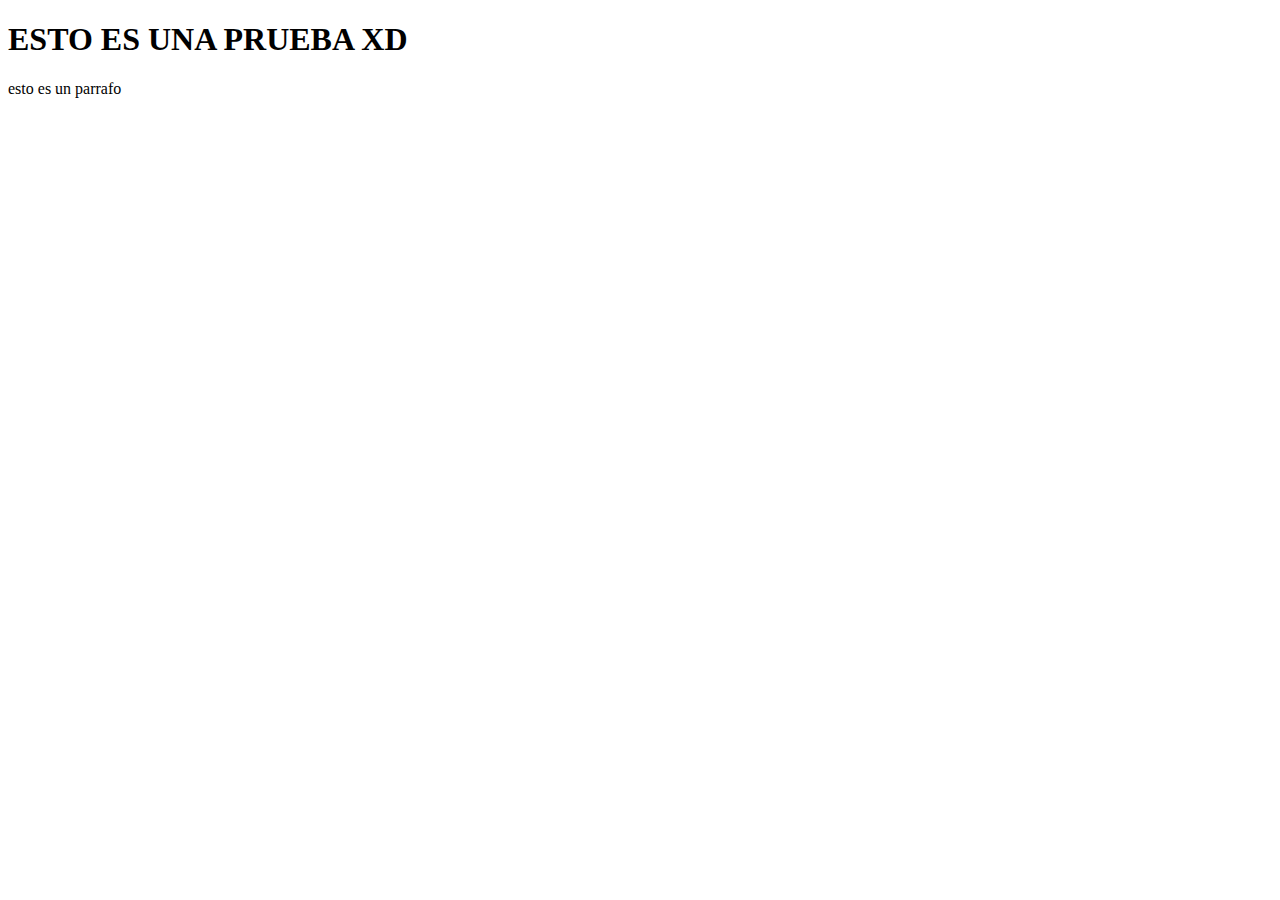
==== index.html @ 75e4427c "2121" ====
<!DOCTYPE html>
<html lang="en">
<head>
    <meta charset="UTF-8">
    <meta http-equiv="X-UA-Compatible" content="IE=edge">
    <meta name="viewport" content="width=device-width, initial-scale=1.0">
    <title>Document</title>
</head>
    
  <style href ="miestilo.css"> </style>
<body>
    <h1>ESTO ES UNA PRUEBA XD</h1>

    <p>esto  es un parrafo</p>
</body>
</html>
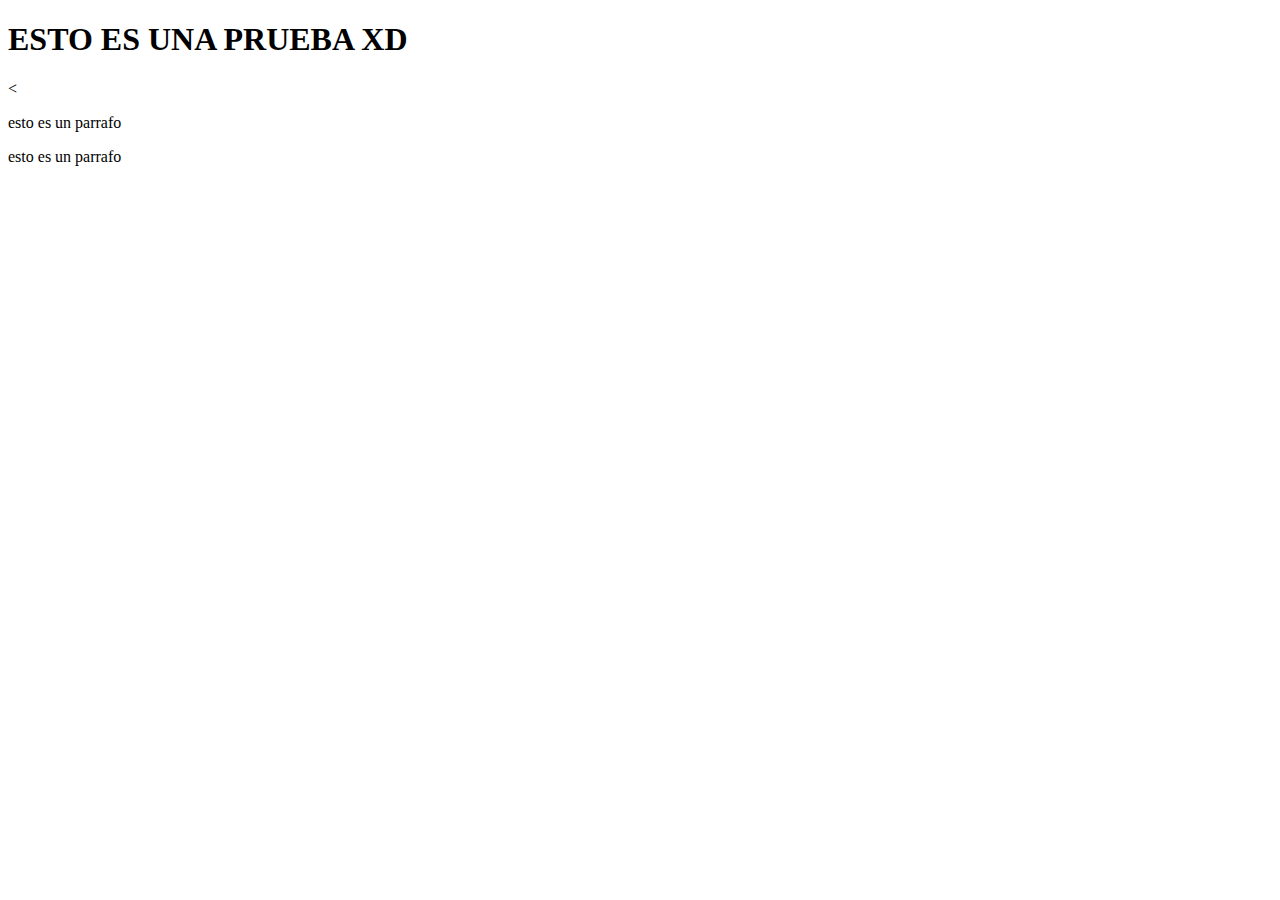
==== commit 3bf857a1: "dasdasd\" ====
--- a/index.html
+++ b/index.html
@@ -10,6 +10,8 @@
   <style href ="miestilo.css"> </style>
 <body>
     <h1>ESTO ES UNA PRUEBA XD</h1>
+<
+    <p>esto  es un parrafo</p>
 
     <p>esto  es un parrafo</p>
 </body>
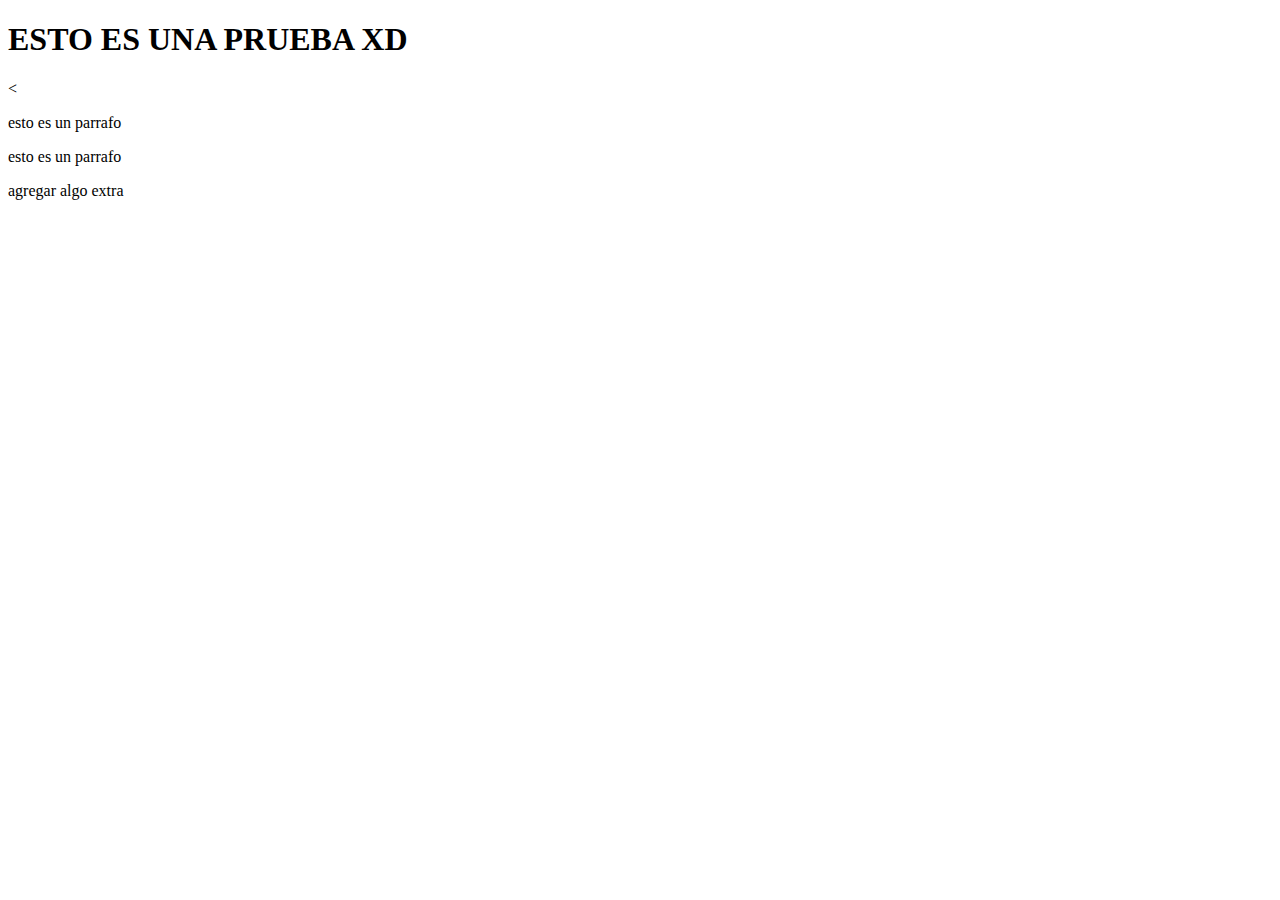
==== commit 56c2ccc6: "Update index.html" ====
--- a/index.html
+++ b/index.html
@@ -14,5 +14,6 @@
     <p>esto  es un parrafo</p>
 
     <p>esto  es un parrafo</p>
+    <p>agregar algo extra</p>
 </body>
 </html>
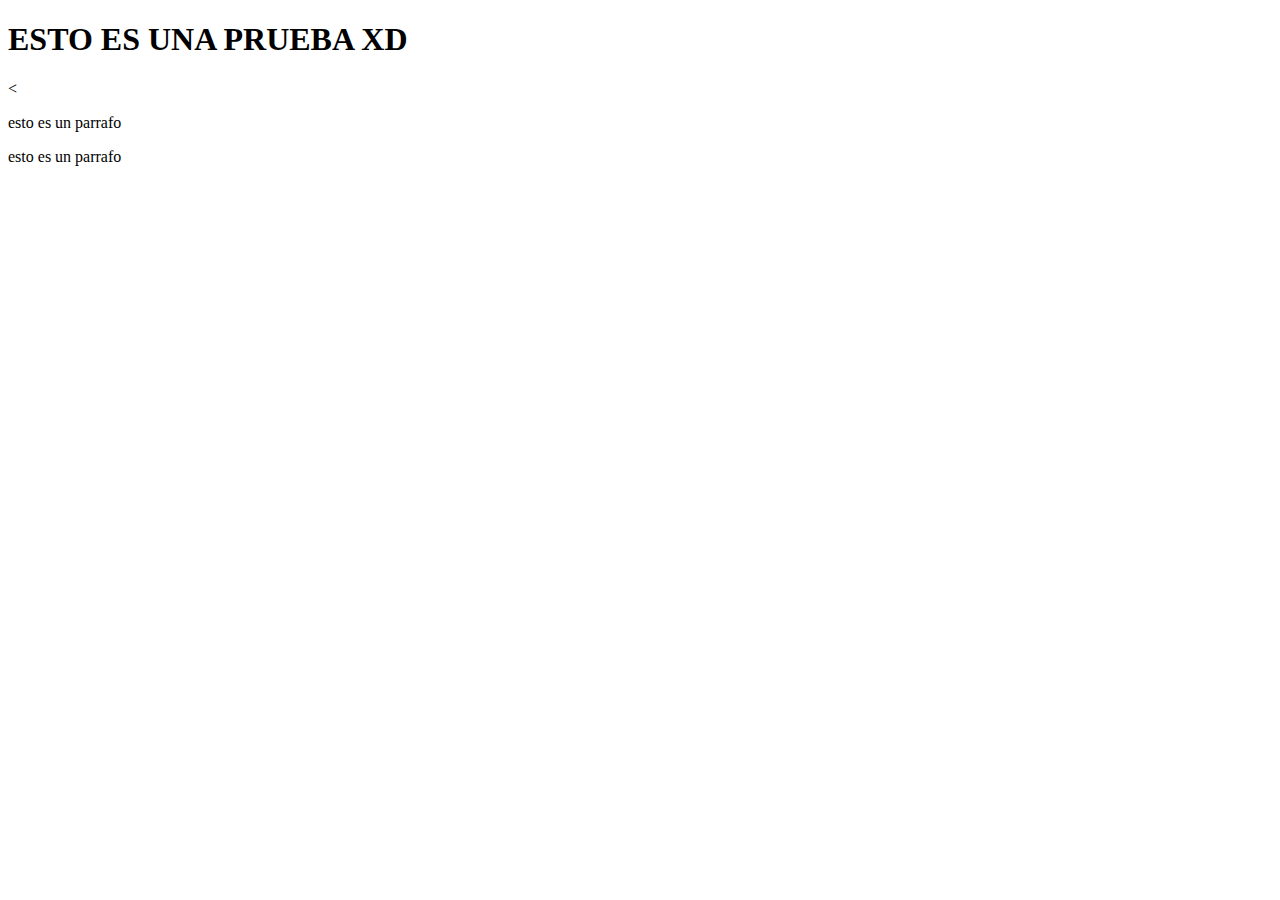
==== commit c182d6e8: "Update index.html" ====
--- a/index.html
+++ b/index.html
@@ -14,6 +14,5 @@
     <p>esto  es un parrafo</p>
 
     <p>esto  es un parrafo</p>
-    <p>agregar algo extra</p>
 </body>
 </html>
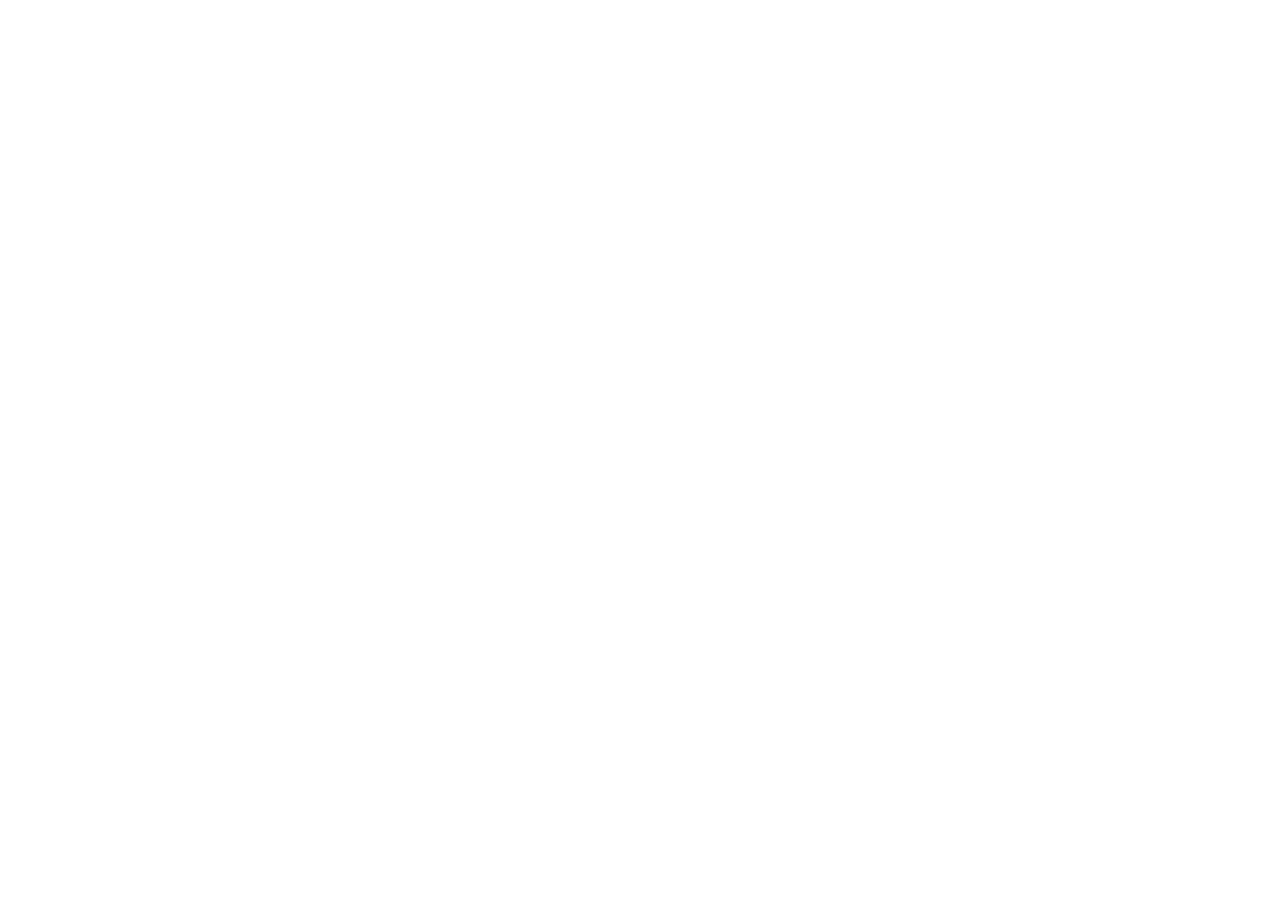
==== commit 134a050d: "Inicio" ====
--- a/index.html
+++ b/index.html
@@ -9,10 +9,6 @@
     
   <style href ="miestilo.css"> </style>
 <body>
-    <h1>ESTO ES UNA PRUEBA XD</h1>
-<
-    <p>esto  es un parrafo</p>
 
-    <p>esto  es un parrafo</p>
 </body>
 </html>
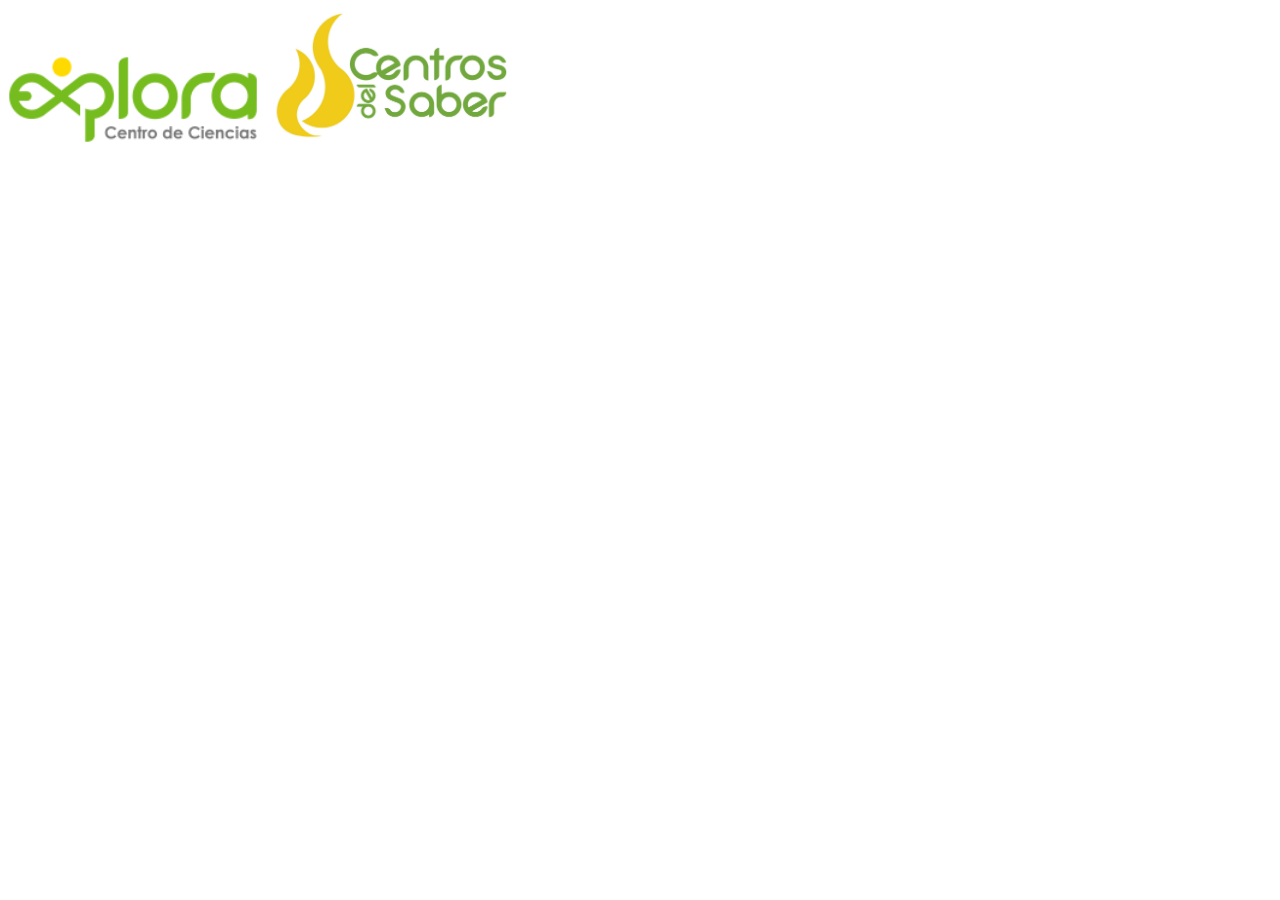
==== commit ca14bb41: "agregar images" ====
--- a/index.html
+++ b/index.html
@@ -7,8 +7,10 @@
     <title>Document</title>
 </head>
     
-  <style href ="miestilo.css"> </style>
 <body>
+
+    <img src="images/logoExplora.png" alt="Logo de Explora" width="250px">
+    <img src="images/logo_centroS.jpg" alt="Logo de Centro del Saber" width="250px">
 
 </body>
 </html>
